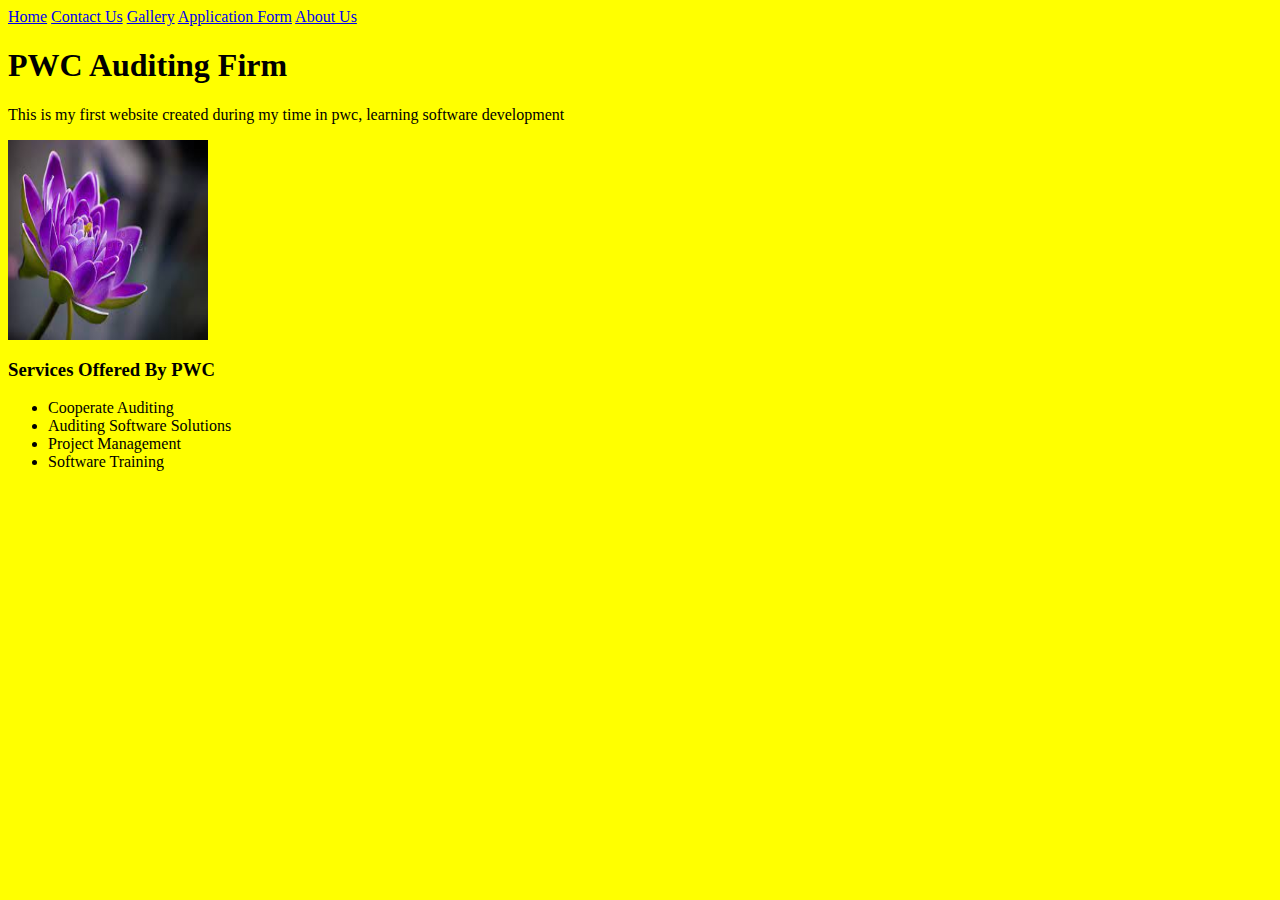
==== index.html @ 5687d53e "first commit" ====
<html>
    <head>
        <title>PWC Website</title>

    </head>

    <body style="background-color: yellow;" >

        <a href="index.html">Home</a>
        <a href="contactus.html">Contact Us</a>
        <a href="gallery.html">Gallery</a>
        <a href="applicationform.html">Application Form</a>
        <a href="aboutus.html">About Us</a>
        <h1>PWC Auditing Firm</h1>
        <p>This is my first website created during my time in pwc, learning software development</p>
        <img src="./pwc.jpg" width="200px" height="200px">

        <h3>Services Offered By PWC</h3>
        <ul>
            <li>Cooperate Auditing</li>
            <li>Auditing Software Solutions</li>
            <li>Project Management</li>
            <li>Software Training</li>
        </ul>
    </body>
</html>
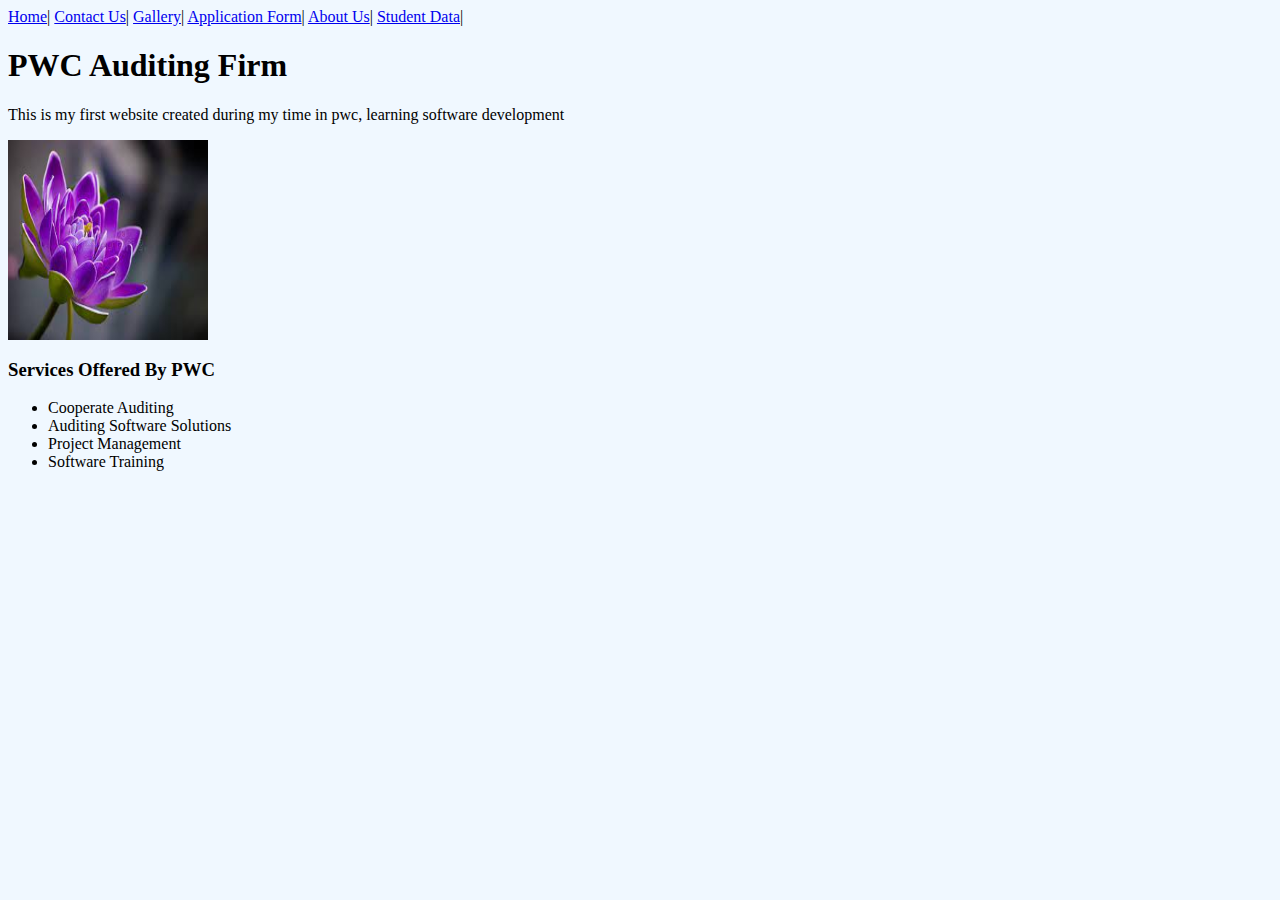
==== commit a1d526c0: "ssecond commit" ====
--- a/index.html
+++ b/index.html
@@ -1,16 +1,19 @@
 <html>
     <head>
         <title>PWC Website</title>
+        <link rel="stylesheet" href="style.css">
 
     </head>
 
-    <body style="background-color: yellow;" >
+    <body >
 
-        <a href="index.html">Home</a>
-        <a href="contactus.html">Contact Us</a>
-        <a href="gallery.html">Gallery</a>
-        <a href="applicationform.html">Application Form</a>
-        <a href="aboutus.html">About Us</a>
+        <a href="index.html">Home</a>| 
+        <a href="contactus.html">Contact Us</a>|
+        <a href="gallery.html">Gallery</a>|
+        <a href="applicationform.html">Application Form</a>|
+        <a href="aboutus.html">About Us</a>|
+        <a href="studentsdata.html">Student Data</a>|
+        
         <h1>PWC Auditing Firm</h1>
         <p>This is my first website created during my time in pwc, learning software development</p>
         <img src="./pwc.jpg" width="200px" height="200px">
--- a/style.css
+++ b/style.css
@@ -0,0 +1,25 @@
+body{
+    background-color:aliceblue;
+}
+
+span{
+    
+    display: flex;
+    align-items: center;
+    
+} 
+
+img{
+ /* width: 300px;
+ height: 300px; */
+}
+
+table, th, td{
+    border: 1px solid;
+    color: green;
+}
+
+h2{
+    text-align: center;
+    color: yellow;
+}